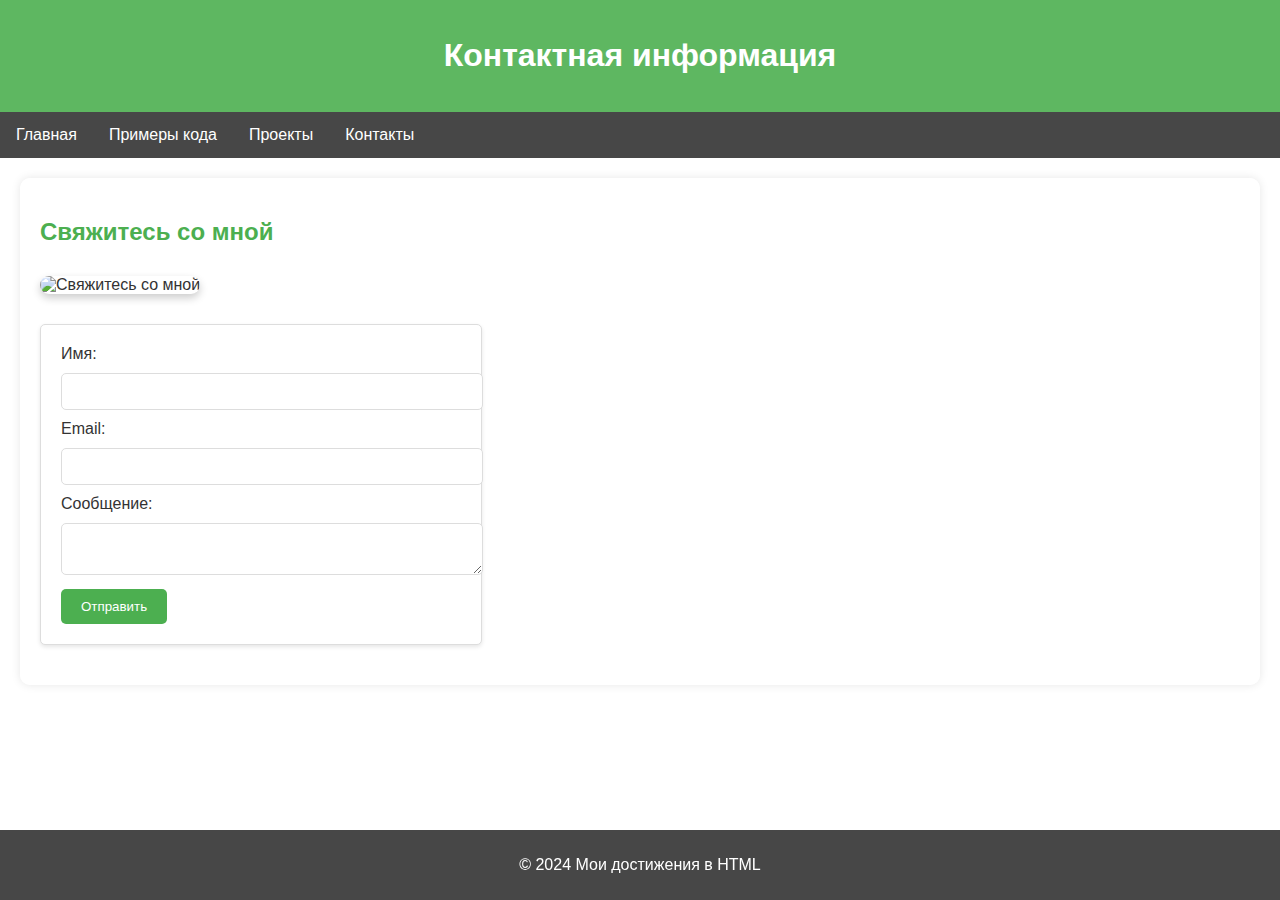
==== contact.html @ e5e262b3 "Create contact.html" ====
<!DOCTYPE html>
<html lang="ru">
<head>
    <meta charset="UTF-8">
    <meta name="viewport" content="width=device-width, initial-scale=1.0">
    <title>Контакты - Чему я научился за год занятий изучением HTML</title>
    <link rel="stylesheet" href="styles.css">
</head>
<body>
    <header>
        <h1>Контактная информация</h1>
    </header>
    <nav>
        <ul>
            <li><a href="index.html">Главная</a></li>
            <li><a href="examples.html">Примеры кода</a></li>
            <li><a href="projects.html">Проекты</a></li>
            <li><a href="contact.html">Контакты</a></li>
        </ul>
    </nav>
    <main>
        <section>
            <h2>Свяжитесь со мной</h2>
            <img src="https://via.placeholder.com/600x200?text=Contact+Me" alt="Свяжитесь со мной">
            <form action="/submit-contact" method="post">
                <label for="name">Имя:</label>
                <input type="text" id="name" name="name" required>
                
                <label for="email">Email:</label>
                <input type="email" id="email" name="email" required>
                
                <label for="message">Сообщение:</label>
                <textarea id="message" name="message" required></textarea>
                
                <button type="submit">Отправить</button>
            </form>
        </section>
    </main>
    <footer>
        <p>&copy; 2024 Мои достижения в HTML</p>
    </footer>
</body>
</html>
---- styles.css ----
body {
    font-family: Arial, sans-serif;
    margin: 0;
    padding: 0;
    background: url('https://via.placeholder.com/1920x1080?text=Background') no-repeat center center fixed;
    background-size: cover;
    color: #333;
}

header {
    background-color: rgba(76, 175, 80, 0.9);
    color: white;
    padding: 1em 0;
    text-align: center;
    animation: slide-in 1s ease-out;
}

@keyframes slide-in {
    from {
        transform: translateY(-100%);
        opacity: 0;
    }
    to {
        transform: translateY(0);
        opacity: 1;
    }
}

nav {
    background-color: rgba(51, 51, 51, 0.9);
}

nav ul {
    list-style-type: none;
    margin: 0;
    padding: 0;
    overflow: hidden;
}

nav ul li {
    float: left;
}

nav ul li a {
    display: block;
    color: white;
    text-align: center;
    padding: 14px 16px;
    text-decoration: none;
    transition: background-color 0.3s, color 0.3s;
}

nav ul li a:hover {
    background-color: #111;
    color: #4CAF50;
}

main {
    padding: 20px;
    background-color: rgba(255, 255, 255, 0.8);
    margin: 20px;
    border-radius: 10px;
    box-shadow: 0 0 10px rgba(0, 0, 0, 0.1);
}

section {
    margin-bottom: 20px;
    transition: transform 0.3s, opacity 0.3s;
}

section:hover {
    transform: scale(1.00);
    opacity: 0.9;
}

h2 {
    color: #4CAF50;
    position: relative;
    animation: fade-in 1s ease-in-out;
}

@keyframes fade-in {
    from {
        opacity: 0;
        top: -10px;
    }
    to {
        opacity: 1;
        top: 0;
    }
}

pre {
    background-color: #f4f4f4;
    padding: 10px;
    border: 1px solid #ddd;
    overflow-x: auto;
    border-radius: 5px;
}

code {
    font-family: monospace;
    color: #d63384;
}

form {
    max-width: 400px;
    margin: 20px 0;
    padding: 20px;
    background-color: #fff;
    border: 1px solid #ddd;
    border-radius: 5px;
    box-shadow: 0 2px 4px rgba(0, 0, 0, 0.1);
    transition: box-shadow 0.3s;
}

form:hover {
    box-shadow: 0 4px 8px rgba(0, 0, 0, 0.2);
}

input[type="text"], input[type="email"], textarea {
    width: 100%;
    padding: 10px;
    margin: 10px 0;
    border: 1px solid #ddd;
    border-radius: 5px;
    transition: border-color 0.3s;
}

input[type="text"]:focus, input[type="email"]:focus, textarea:focus {
    border-color: #4CAF50;
}

button {
    background-color: #4CAF50;
    color: white;
    padding: 10px 20px;
    border: none;
    border-radius: 5px;
    cursor: pointer;
    transition: background-color 0.3s;
}

button:hover {
    background-color: #45a049;
}

footer {
    background-color: rgba(51, 51, 51, 0.9);
    color: white;
    text-align: center;
    padding: 10px 0;
    position: fixed;
    width: 100%;
    bottom: 0;
}

img {
    max-width: 100%;
    border-radius: 10px;
    margin: 10px 0;
    box-shadow: 0 4px 8px rgba(0, 0, 0, 0.2);
    transition: transform 0.3s;
}

img:hover {
    transform: scale(1.05);
}
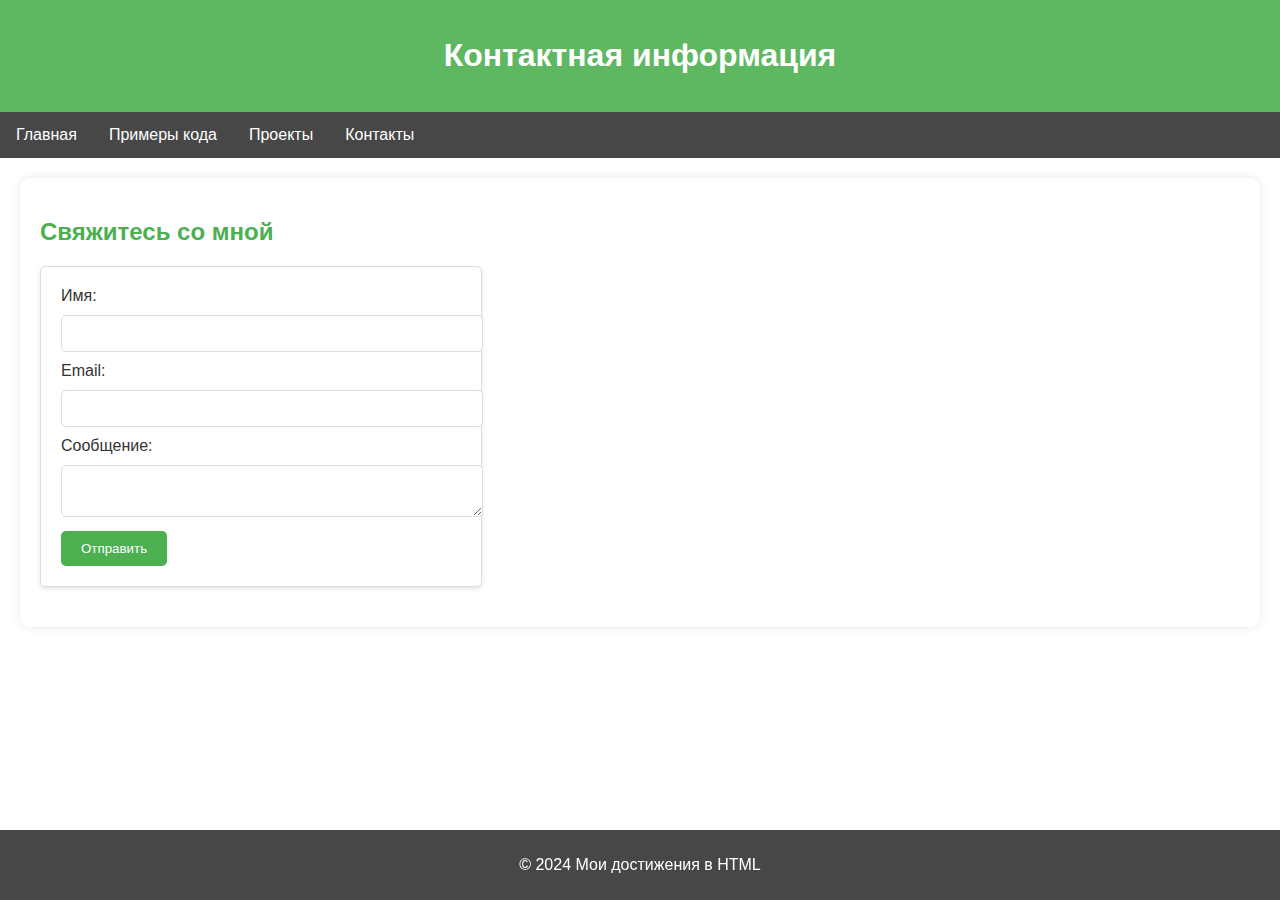
==== commit e83e6159: "Update contact.html" ====
--- a/contact.html
+++ b/contact.html
@@ -21,7 +21,6 @@
     <main>
         <section>
             <h2>Свяжитесь со мной</h2>
-            <img src="https://via.placeholder.com/600x200?text=Contact+Me" alt="Свяжитесь со мной">
             <form action="/submit-contact" method="post">
                 <label for="name">Имя:</label>
                 <input type="text" id="name" name="name" required>
